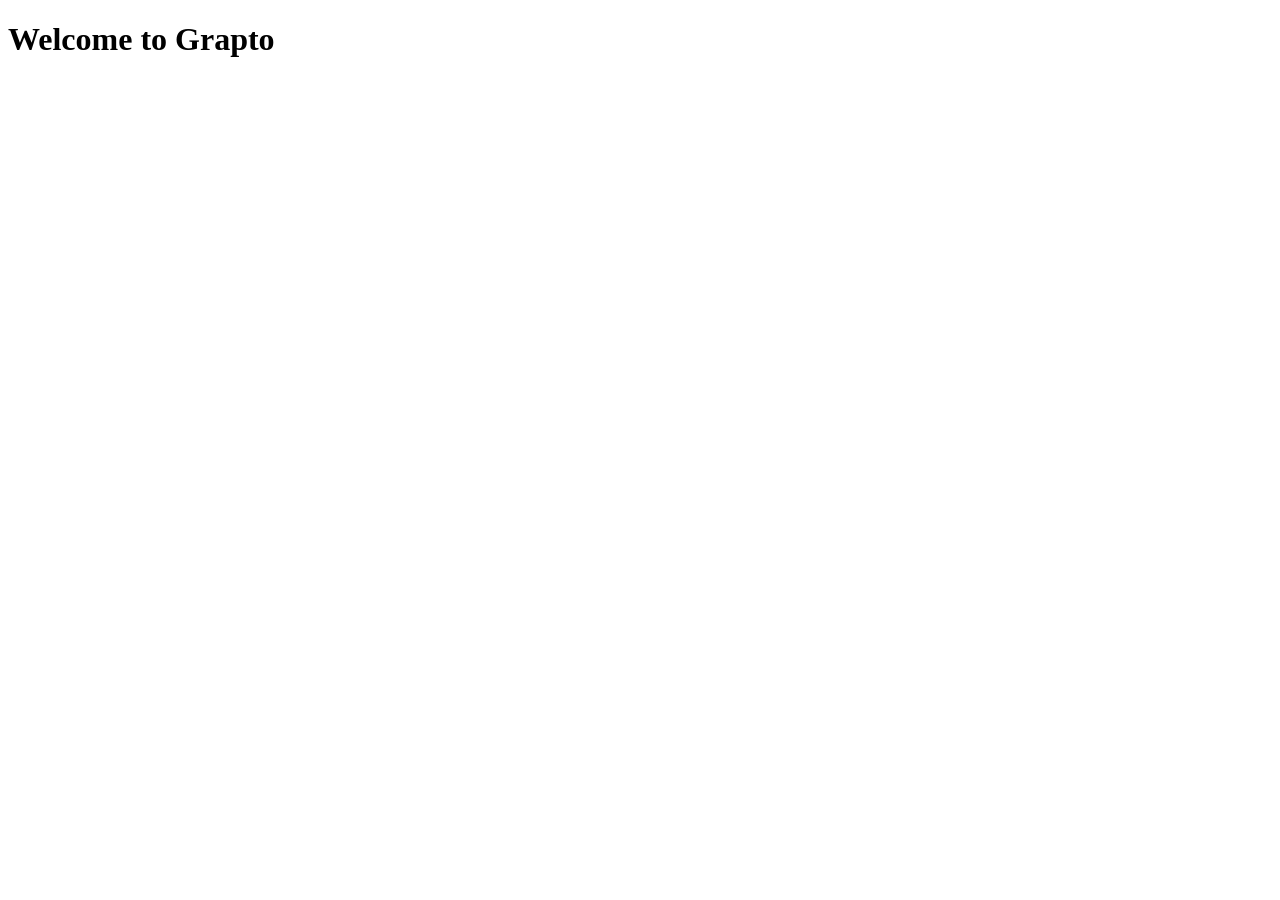
==== index.html @ 22db422c "Add initial HTML structure for Grapto" ====
<!DOCTYPE html>
<html lang="en">

<head>
    <meta charset="UTF-8">
    <meta name="viewport" content="width=device-width, initial-scale=1.0">
    <title>Grapto</title>
</head>

<body>

    <h1>Welcome to Grapto</h1>

</body>

</html>
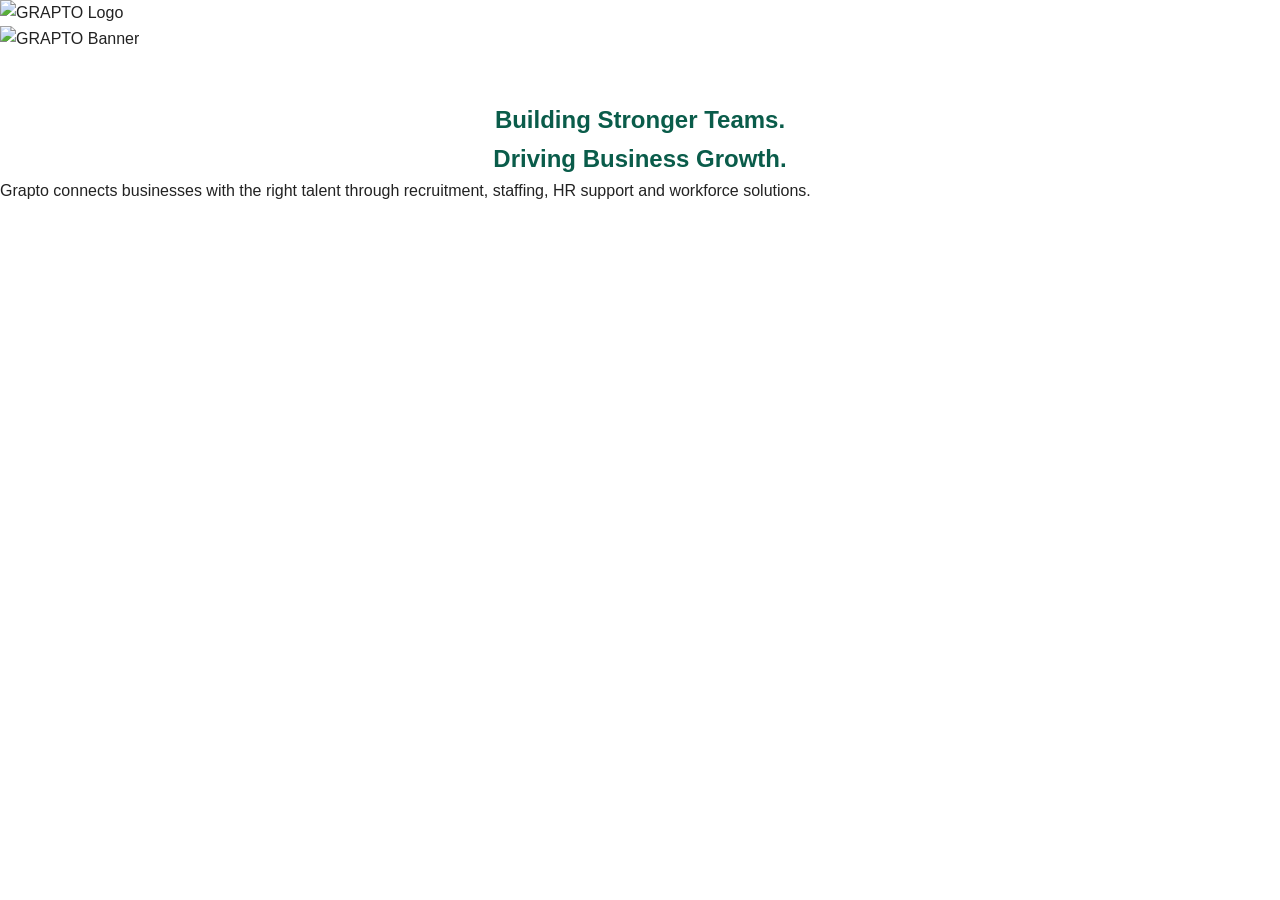
==== commit a05fe86d: "Revise title and enhance HTML structure with comments Updated the title and added comments for bette" ====
--- a/index.html
+++ b/index.html
@@ -2,14 +2,48 @@
 <html lang="en">
 
 <head>
+    <!-- Website Information -->
     <meta charset="UTF-8">
     <meta name="viewport" content="width=device-width, initial-scale=1.0">
-    <title>Grapto</title>
+
+    <!-- Website Title -->
+    <title>GRAPTO | People. Partnerships. Progress.</title>
+
+    <!-- CSS File -->
+    <link rel="stylesheet" href="assets/css/style.css">
 </head>
 
 <body>
 
-    <h1>Welcome to Grapto</h1>
+    <!-- =========================
+         HEADER
+    ========================== -->
+    <header>
+
+        <!-- Logo Placeholder -->
+        <div id="logo">
+            <img src="assets/images/logo.png" alt="GRAPTO Logo" width="180">
+        </div>
+
+    </header>
+
+    <!-- =========================
+         HERO SECTION
+    ========================== -->
+
+    <section id="hero">
+
+        <!-- Cover Banner Placeholder -->
+        <img src="assets/images/banner.jpg" alt="GRAPTO Banner" width="100%">
+
+        <h1>Building Stronger Teams.<br>Driving Business Growth.</h1>
+
+        <p>
+            Grapto connects businesses with the right talent through
+            recruitment, staffing, HR support and workforce solutions.
+        </p>
+
+    </section>
 
 </body>
 
--- a/assets/css/style.css
+++ b/assets/css/style.css
@@ -0,0 +1,25 @@
+/* ===================================
+   GRAPTO WEBSITE STYLESHEET
+   =================================== */
+
+/* Reset default browser spacing */
+* {
+    margin: 0;
+    padding: 0;
+    box-sizing: border-box;
+}
+
+/* General body styling */
+body {
+    font-family: Arial, sans-serif;
+    background-color: #ffffff;
+    color: #222;
+    line-height: 1.6;
+}
+
+/* Main heading */
+h1 {
+    text-align: center;
+    margin-top: 50px;
+    color: #0A5C4A;
+}
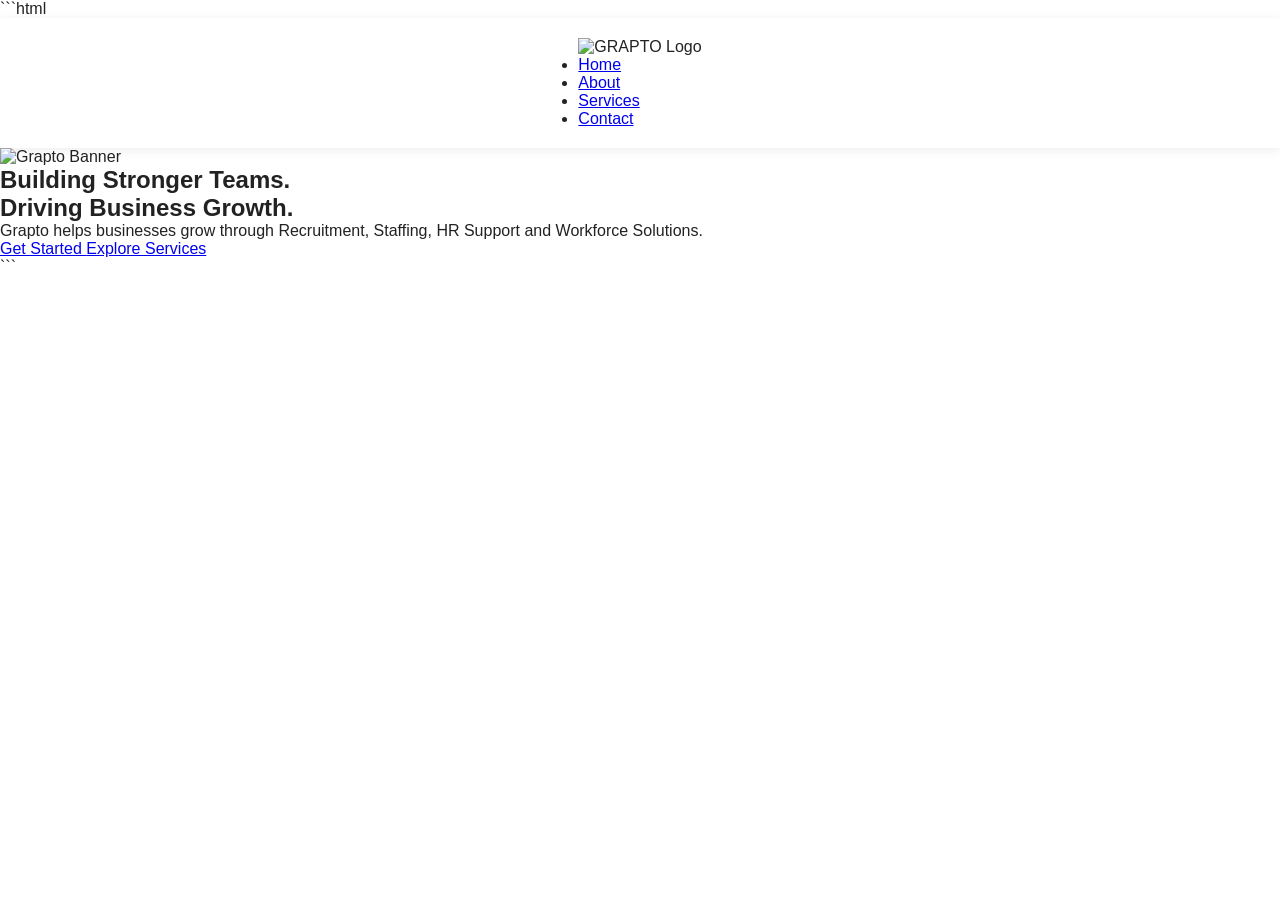
==== commit e8aa1cb7: "Update index.html" ====
--- a/index.html
+++ b/index.html
@@ -1,50 +1,92 @@
+```html
 <!DOCTYPE html>
 <html lang="en">
 
 <head>
-    <!-- Website Information -->
+
     <meta charset="UTF-8">
     <meta name="viewport" content="width=device-width, initial-scale=1.0">
 
-    <!-- Website Title -->
     <title>GRAPTO | People. Partnerships. Progress.</title>
 
-    <!-- CSS File -->
     <link rel="stylesheet" href="assets/css/style.css">
+
 </head>
 
 <body>
 
-    <!-- =========================
-         HEADER
-    ========================== -->
+    <!-- ================= HEADER ================= -->
+
     <header>
 
-        <!-- Logo Placeholder -->
-        <div id="logo">
-            <img src="assets/images/logo.png" alt="GRAPTO Logo" width="180">
+        <div class="container">
+
+            <div class="logo">
+
+                <!-- Replace logo.png later -->
+                <img src="assets/images/logo.png" alt="GRAPTO Logo">
+
+            </div>
+
+            <nav>
+
+                <ul>
+
+                    <li><a href="index.html">Home</a></li>
+
+                    <li><a href="about.html">About</a></li>
+
+                    <li><a href="services.html">Services</a></li>
+
+                    <li><a href="contact.html">Contact</a></li>
+
+                </ul>
+
+            </nav>
+
         </div>
 
     </header>
 
-    <!-- =========================
-         HERO SECTION
-    ========================== -->
+    <!-- ================= HERO ================= -->
 
-    <section id="hero">
+    <section class="hero">
 
-        <!-- Cover Banner Placeholder -->
-        <img src="assets/images/banner.jpg" alt="GRAPTO Banner" width="100%">
+        <!-- Replace banner.jpg later -->
+        <img src="assets/images/banner.jpg" alt="Grapto Banner">
 
-        <h1>Building Stronger Teams.<br>Driving Business Growth.</h1>
+        <div class="hero-content">
 
-        <p>
-            Grapto connects businesses with the right talent through
-            recruitment, staffing, HR support and workforce solutions.
-        </p>
+            <h1>Building Stronger Teams.<br>Driving Business Growth.</h1>
+
+            <p>
+
+                Grapto helps businesses grow through Recruitment,
+                Staffing, HR Support and Workforce Solutions.
+
+            </p>
+
+            <div class="hero-buttons">
+
+                <a href="contact.html" class="btn btn-primary">
+
+                    Get Started
+
+                </a>
+
+                <a href="services.html" class="btn btn-secondary">
+
+                    Explore Services
+
+                </a>
+
+            </div>
+
+        </div>
 
     </section>
 
 </body>
 
 </html>
+```
--- a/assets/css/style.css
+++ b/assets/css/style.css
@@ -1,25 +1,87 @@
-/* ===================================
-   GRAPTO WEBSITE STYLESHEET
-   =================================== */
+/* ==========================================
+   GRAPTO WEBSITE
+   Main Stylesheet
+========================================== */
 
-/* Reset default browser spacing */
-* {
-    margin: 0;
-    padding: 0;
-    box-sizing: border-box;
+/* Reset */
+*{
+    margin:0;
+    padding:0;
+    box-sizing:border-box;
 }
 
-/* General body styling */
-body {
-    font-family: Arial, sans-serif;
-    background-color: #ffffff;
-    color: #222;
-    line-height: 1.6;
+/* Body */
+body{
+    font-family:Arial, Helvetica, sans-serif;
+    background:#ffffff;
+    color:#222;
 }
 
-/* Main heading */
-h1 {
-    text-align: center;
-    margin-top: 50px;
-    color: #0A5C4A;
+/* Header */
+header{
+    width:100%;
+    background:#ffffff;
+    padding:20px 8%;
+    display:flex;
+    justify-content:center;
+    align-items:center;
+    box-shadow:0 2px 10px rgba(0,0,0,.08);
 }
+
+/* Logo */
+#logo img{
+    max-width:220px;
+}
+
+/* Hero Section */
+#hero{
+    text-align:center;
+    padding-bottom:60px;
+}
+
+/* Cover Banner */
+#hero img{
+    width:100%;
+    max-height:550px;
+    object-fit:cover;
+    display:block;
+}
+
+/* Main Heading */
+#hero h1{
+    font-size:52px;
+    color:#0B5D4A;
+    margin-top:50px;
+    margin-bottom:20px;
+}
+
+/* Paragraph */
+#hero p{
+    width:70%;
+    margin:auto;
+    font-size:20px;
+    line-height:1.8;
+    color:#555;
+}
+
+/* Responsive */
+@media(max-width:768px){
+
+#hero h1{
+    font-size:34px;
+}
+
+#hero p{
+    width:90%;
+    font-size:18px;
+}
+
+header{
+    padding:15px;
+}
+
+#logo img{
+    max-width:170px;
+}
+
+}
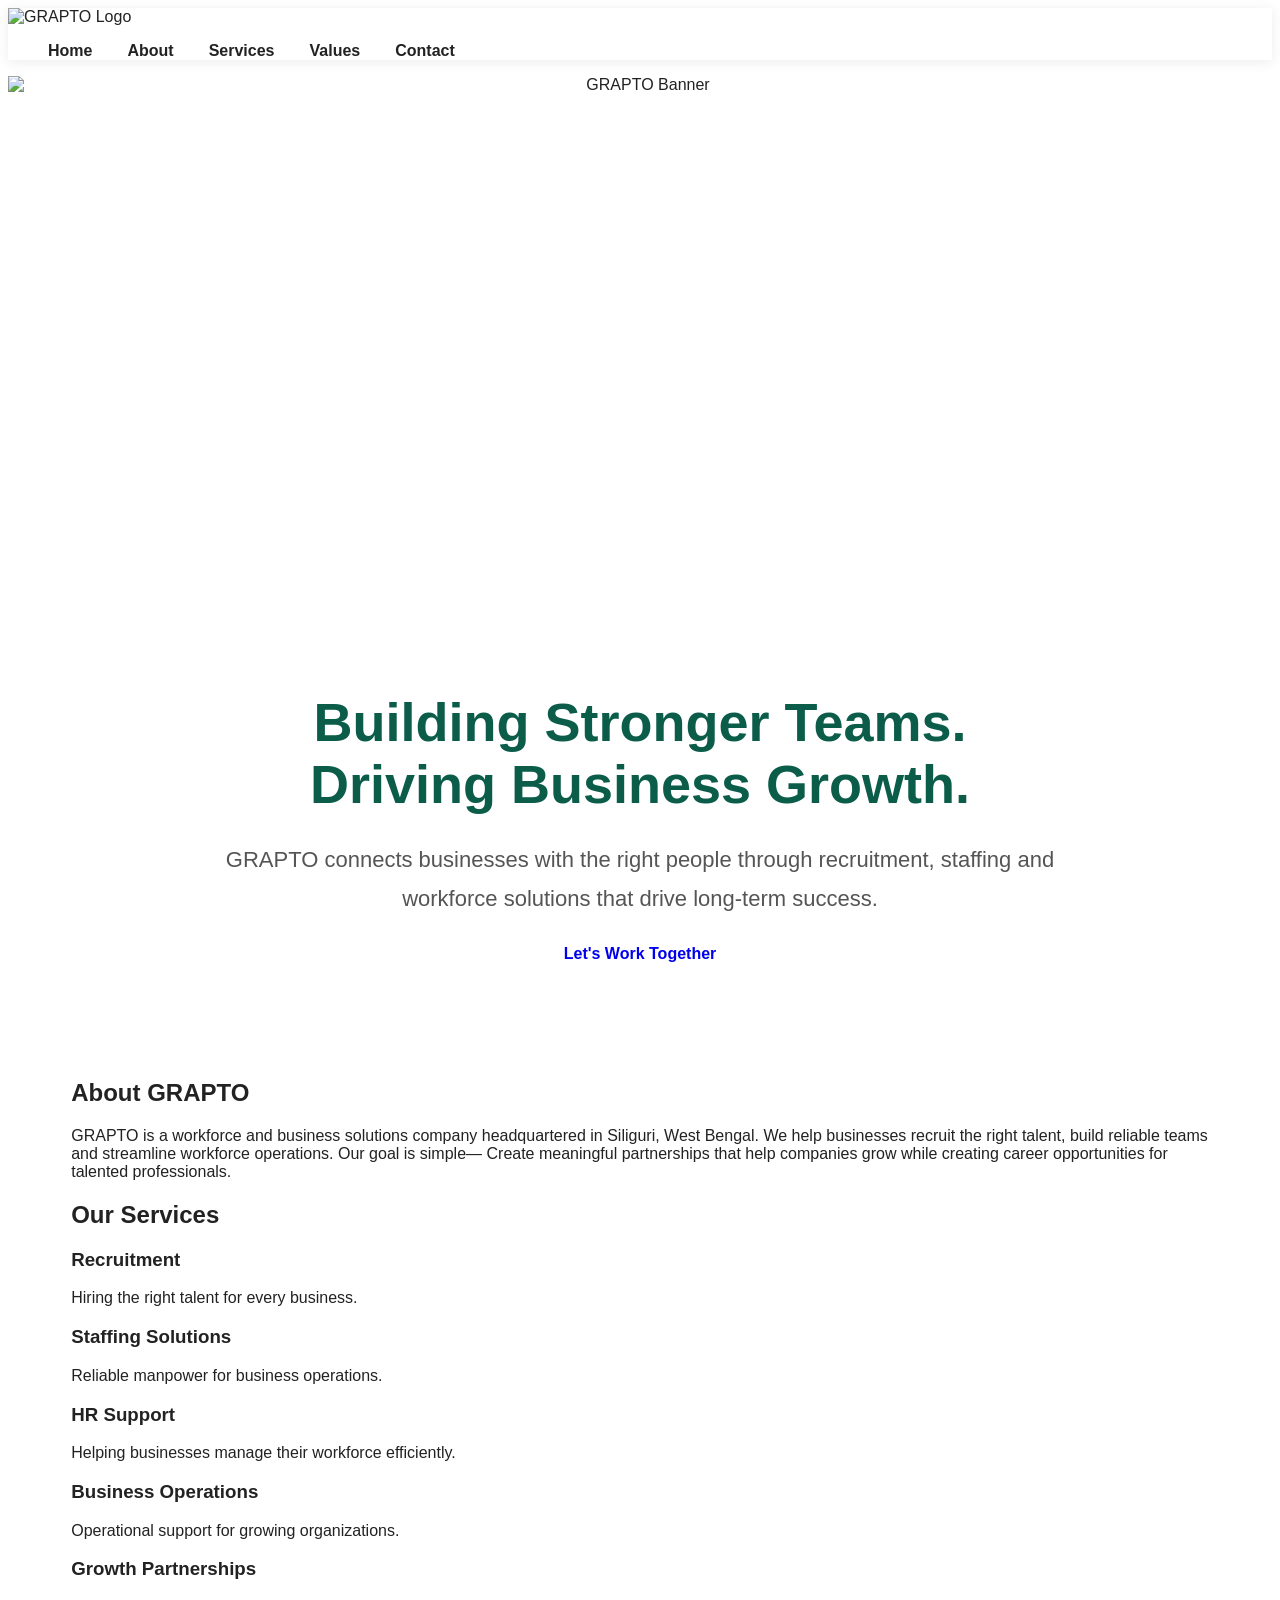
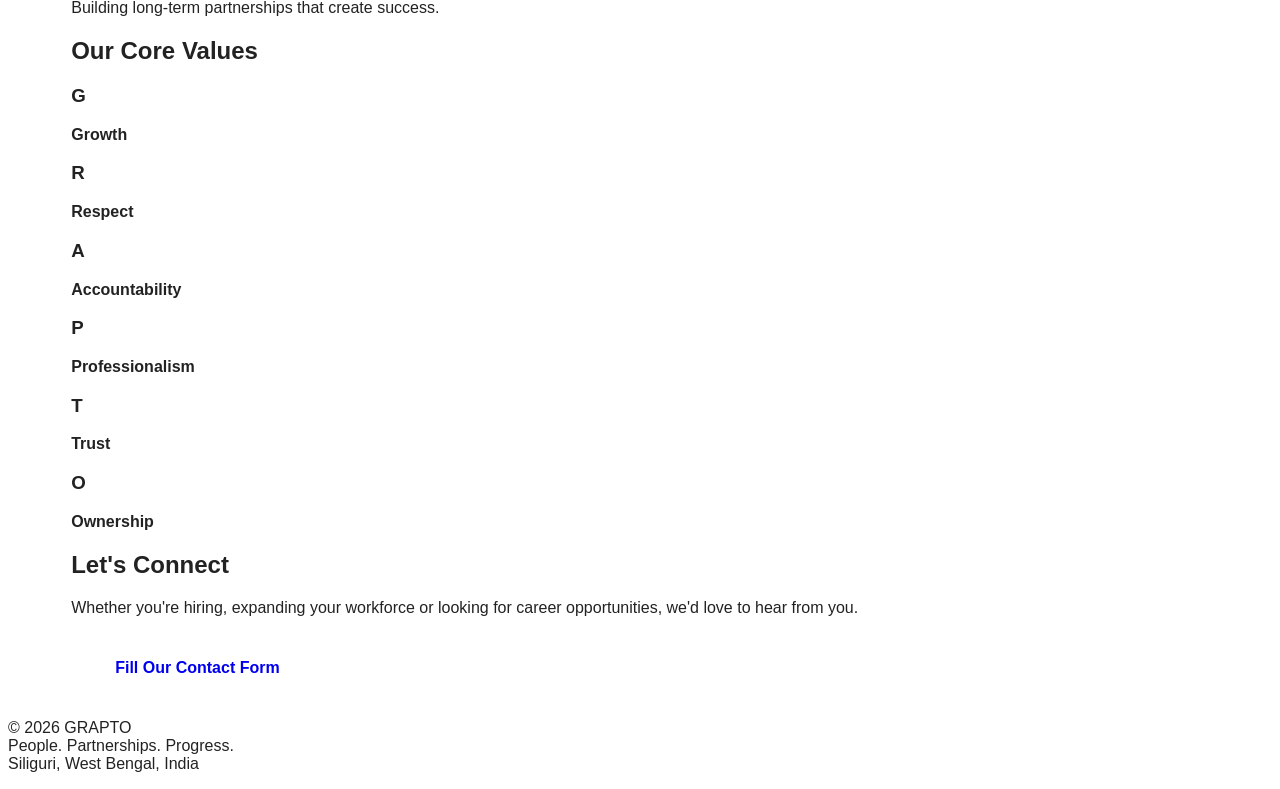
==== commit f823e8f8: "Update index.html" ====
--- a/index.html
+++ b/index.html
@@ -1,92 +1,231 @@
-```html
 <!DOCTYPE html>
 <html lang="en">
-
 <head>
-
     <meta charset="UTF-8">
     <meta name="viewport" content="width=device-width, initial-scale=1.0">
-
     <title>GRAPTO | People. Partnerships. Progress.</title>
 
+    <meta name="description" content="GRAPTO is a recruitment, staffing and workforce solutions company based in Siliguri, West Bengal.">
+
     <link rel="stylesheet" href="assets/css/style.css">
-
 </head>
 
 <body>
 
-    <!-- ================= HEADER ================= -->
-
-    <header>
-
-        <div class="container">
-
-            <div class="logo">
-
-                <!-- Replace logo.png later -->
-                <img src="assets/images/logo.png" alt="GRAPTO Logo">
-
-            </div>
-
-            <nav>
-
-                <ul>
-
-                    <li><a href="index.html">Home</a></li>
-
-                    <li><a href="about.html">About</a></li>
-
-                    <li><a href="services.html">Services</a></li>
-
-                    <li><a href="contact.html">Contact</a></li>
-
-                </ul>
-
-            </nav>
-
-        </div>
-
-    </header>
-
-    <!-- ================= HERO ================= -->
-
-    <section class="hero">
-
-        <!-- Replace banner.jpg later -->
-        <img src="assets/images/banner.jpg" alt="Grapto Banner">
-
-        <div class="hero-content">
-
-            <h1>Building Stronger Teams.<br>Driving Business Growth.</h1>
-
-            <p>
-
-                Grapto helps businesses grow through Recruitment,
-                Staffing, HR Support and Workforce Solutions.
-
-            </p>
-
-            <div class="hero-buttons">
-
-                <a href="contact.html" class="btn btn-primary">
-
-                    Get Started
-
-                </a>
-
-                <a href="services.html" class="btn btn-secondary">
-
-                    Explore Services
-
-                </a>
-
-            </div>
-
-        </div>
-
-    </section>
+<!-- ================= HEADER ================= -->
+
+<header>
+
+<nav class="navbar">
+
+<div class="logo">
+
+<!-- Replace logo later -->
+<img src="assets/images/logo.png" alt="GRAPTO Logo">
+
+</div>
+
+<ul>
+
+<li><a href="#home">Home</a></li>
+
+<li><a href="#about">About</a></li>
+
+<li><a href="#services">Services</a></li>
+
+<li><a href="#values">Values</a></li>
+
+<li><a href="#contact">Contact</a></li>
+
+</ul>
+
+</nav>
+
+</header>
+
+<!-- ================= HERO ================= -->
+
+<section id="home" class="hero">
+
+<img src="assets/images/banner.jpg" alt="GRAPTO Banner">
+
+<div class="hero-content">
+
+<h1>Building Stronger Teams.<br>Driving Business Growth.</h1>
+
+<p>
+GRAPTO connects businesses with the right people through recruitment,
+staffing and workforce solutions that drive long-term success.
+</p>
+
+<a href="#contact" class="btn">
+Let's Work Together
+</a>
+
+</div>
+
+</section>
+
+<!-- ================= ABOUT ================= -->
+
+<section id="about">
+
+<div class="container">
+
+<h2>About GRAPTO</h2>
+
+<p>
+
+GRAPTO is a workforce and business solutions company headquartered in
+Siliguri, West Bengal.
+
+We help businesses recruit the right talent, build reliable teams and
+streamline workforce operations.
+
+Our goal is simple—
+
+Create meaningful partnerships that help companies grow while creating
+career opportunities for talented professionals.
+
+</p>
+
+</div>
+
+</section>
+
+<!-- ================= SERVICES ================= -->
+
+<section id="services">
+
+<div class="container">
+
+<h2>Our Services</h2>
+
+<div class="services-grid">
+
+<div class="card">
+<h3>Recruitment</h3>
+<p>Hiring the right talent for every business.</p>
+</div>
+
+<div class="card">
+<h3>Staffing Solutions</h3>
+<p>Reliable manpower for business operations.</p>
+</div>
+
+<div class="card">
+<h3>HR Support</h3>
+<p>Helping businesses manage their workforce efficiently.</p>
+</div>
+
+<div class="card">
+<h3>Business Operations</h3>
+<p>Operational support for growing organizations.</p>
+</div>
+
+<div class="card">
+<h3>Growth Partnerships</h3>
+<p>Building long-term partnerships that create success.</p>
+</div>
+
+</div>
+
+</div>
+
+</section>
+
+<!-- ================= CORE VALUES ================= -->
+
+<section id="values">
+
+<div class="container">
+
+<h2>Our Core Values</h2>
+
+<div class="values-grid">
+
+<div class="card">
+<h3>G</h3>
+<p><strong>Growth</strong></p>
+</div>
+
+<div class="card">
+<h3>R</h3>
+<p><strong>Respect</strong></p>
+</div>
+
+<div class="card">
+<h3>A</h3>
+<p><strong>Accountability</strong></p>
+</div>
+
+<div class="card">
+<h3>P</h3>
+<p><strong>Professionalism</strong></p>
+</div>
+
+<div class="card">
+<h3>T</h3>
+<p><strong>Trust</strong></p>
+</div>
+
+<div class="card">
+<h3>O</h3>
+<p><strong>Ownership</strong></p>
+</div>
+
+</div>
+
+</div>
+
+</section>
+
+<!-- ================= CONTACT ================= -->
+
+<section id="contact">
+
+<div class="container">
+
+<h2>Let's Connect</h2>
+
+<p>
+
+Whether you're hiring, expanding your workforce or looking for career
+opportunities, we'd love to hear from you.
+
+</p>
+
+<a href="#" class="btn">
+
+Fill Our Contact Form
+
+</a>
+
+</div>
+
+</section>
+
+<!-- ================= FOOTER ================= -->
+
+<footer>
+
+<p>
+
+© 2026 GRAPTO
+
+<br>
+
+People. Partnerships. Progress.
+
+<br>
+
+Siliguri, West Bengal, India
+
+</p>
+
+</footer>
+
+<script src="assets/js/script.js"></script>
 
 </body>
-
 </html>
-```
--- a/assets/css/style.css
+++ b/assets/css/style.css
@@ -1,87 +1,247 @@
-/* ==========================================
+```css
+/* ===========================================
    GRAPTO WEBSITE
-   Main Stylesheet
-========================================== */
-
-/* Reset */
+===========================================*/
+
 *{
     margin:0;
     padding:0;
     box-sizing:border-box;
 }
 
-/* Body */
 body{
-    font-family:Arial, Helvetica, sans-serif;
+
+    font-family:Arial,Helvetica,sans-serif;
+
     background:#ffffff;
+
     color:#222;
+
+}
+
+/* Container */
+
+.container{
+
+    width:90%;
+
+    max-width:1200px;
+
+    margin:auto;
+
 }
 
 /* Header */
+
 header{
+
     width:100%;
+
     background:#ffffff;
-    padding:20px 8%;
+
+    position:sticky;
+
+    top:0;
+
+    z-index:1000;
+
+    box-shadow:0 2px 12px rgba(0,0,0,.08);
+
+}
+
+header .container{
+
     display:flex;
+
+    justify-content:space-between;
+
+    align-items:center;
+
+    padding:18px 0;
+
+}
+
+/* Logo */
+
+.logo img{
+
+    width:180px;
+
+}
+
+/* Navigation */
+
+nav ul{
+
+    display:flex;
+
+    list-style:none;
+
+    gap:35px;
+
+}
+
+nav a{
+
+    text-decoration:none;
+
+    color:#222;
+
+    font-weight:600;
+
+    transition:.3s;
+
+}
+
+nav a:hover{
+
+    color:#0B5D4A;
+
+}
+
+/* Hero */
+
+.hero{
+
+    text-align:center;
+
+}
+
+.hero img{
+
+    width:100%;
+
+    height:500px;
+
+    object-fit:cover;
+
+    display:block;
+
+}
+
+.hero-content{
+
+    padding:70px 20px;
+
+}
+
+.hero h1{
+
+    font-size:54px;
+
+    color:#0B5D4A;
+
+    margin-bottom:25px;
+
+}
+
+.hero p{
+
+    max-width:850px;
+
+    margin:auto;
+
+    font-size:22px;
+
+    line-height:1.8;
+
+    color:#555;
+
+}
+
+/* Buttons */
+
+.hero-buttons{
+
+    margin-top:45px;
+
+}
+
+.btn{
+
+    display:inline-block;
+
+    padding:16px 34px;
+
+    border-radius:8px;
+
+    text-decoration:none;
+
+    font-weight:bold;
+
+    margin:10px;
+
+}
+
+.btn-primary{
+
+    background:#0B5D4A;
+
+    color:#fff;
+
+}
+
+.btn-primary:hover{
+
+    background:#08473A;
+
+}
+
+.btn-secondary{
+
+    border:2px solid #0B5D4A;
+
+    color:#0B5D4A;
+
+}
+
+.btn-secondary:hover{
+
+    background:#0B5D4A;
+
+    color:white;
+
+}
+
+/* Mobile */
+
+@media(max-width:768px){
+
+header .container{
+
+    flex-direction:column;
+
+}
+
+nav ul{
+
+    margin-top:20px;
+
+    gap:18px;
+
+    flex-wrap:wrap;
+
     justify-content:center;
-    align-items:center;
-    box-shadow:0 2px 10px rgba(0,0,0,.08);
-}
-
-/* Logo */
-#logo img{
-    max-width:220px;
-}
-
-/* Hero Section */
-#hero{
-    text-align:center;
-    padding-bottom:60px;
-}
-
-/* Cover Banner */
-#hero img{
-    width:100%;
-    max-height:550px;
-    object-fit:cover;
-    display:block;
-}
-
-/* Main Heading */
-#hero h1{
-    font-size:52px;
-    color:#0B5D4A;
-    margin-top:50px;
-    margin-bottom:20px;
-}
-
-/* Paragraph */
-#hero p{
-    width:70%;
-    margin:auto;
-    font-size:20px;
-    line-height:1.8;
-    color:#555;
-}
-
-/* Responsive */
-@media(max-width:768px){
-
-#hero h1{
+
+}
+
+.hero img{
+
+    height:250px;
+
+}
+
+.hero h1{
+
     font-size:34px;
-}
-
-#hero p{
-    width:90%;
+
+}
+
+.hero p{
+
     font-size:18px;
-}
-
-header{
-    padding:15px;
-}
-
-#logo img{
-    max-width:170px;
-}
-
-}
+
+}
+
+}
+```
